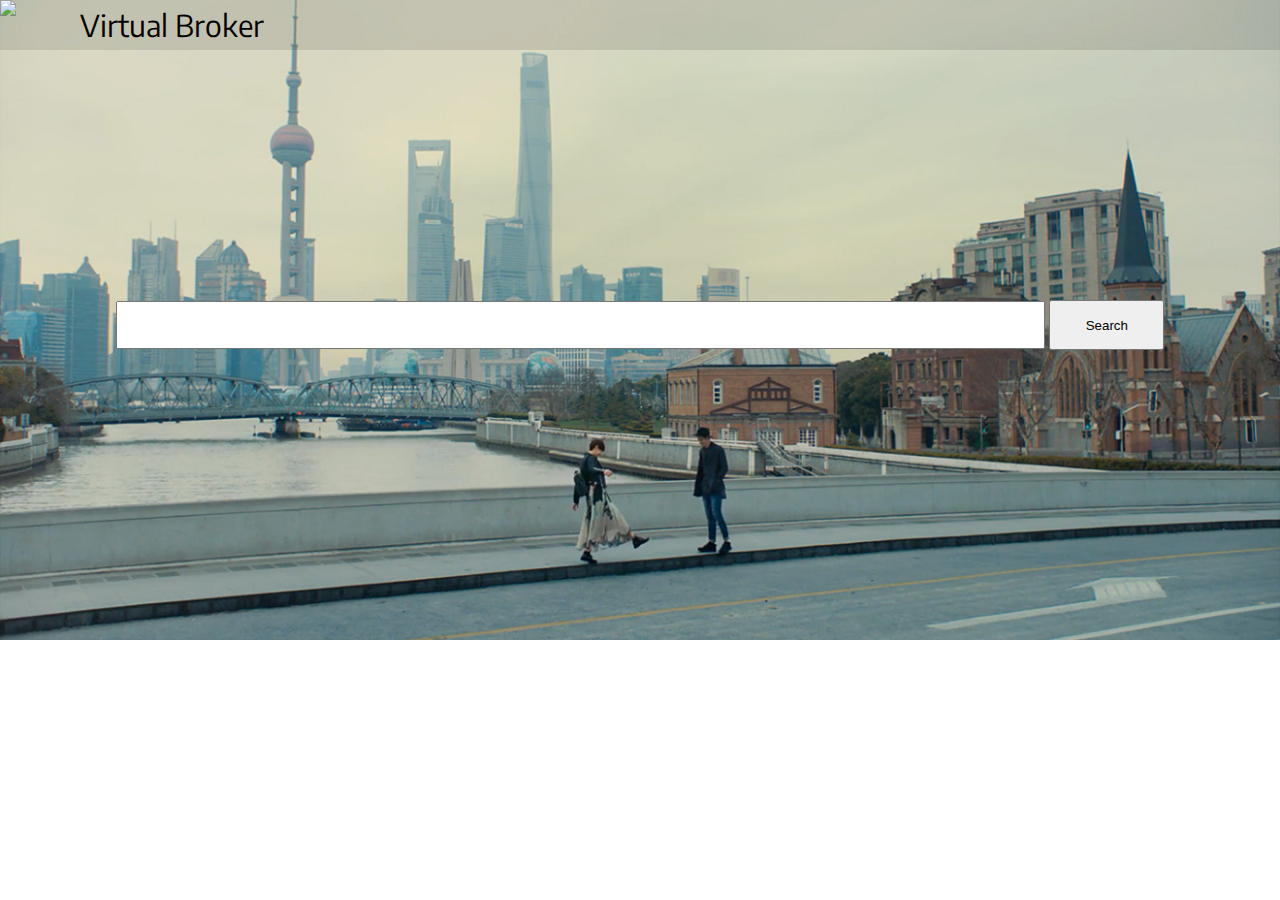
==== index.html @ 615c5898 "Add files via upload" ====
<!DOCTYPE html>
<html>
  <head>
    <link rel="stylesheet" type="text/css" href="style.css">
    <link href="https://fonts.googleapis.com/css?family=Encode+Sans" rel="stylesheet">
  </head>

  <body>
    <div class="nav-bar">
      <div class="logo">
        <img src="images/logo.png" width="auto" height="50px">
      </div>
      <div class="name">  Virtual Broker </div>
    </div>
    <div class="container">
      <center>
        <div class="search-bar">
          <input class="search-input">
          <button class="search-btn"> Search </button>
        </div>
      </center>
    </div>
  </body>

  </html>
---- style.css ----
body{
  background-image: url(images/main-bg.jpg);
  background-repeat: no-repeat ;
  background-size: 100%, auto;
  height: 100%;
  margin: 0px;
  font-family: 'Encode Sans', sans-serif;
}

.nav-bar{
  height: 50px;
  background: rgba(0, 0, 0, 0.1);
  margin: 0px;
}
.logo{
  float: left;
  margin: 0px;
}

.name{
  padding-left: 80px;
  font-size: 30px;
  position: relative;
  top: 50%;
  transform: translateY(-50%);
}
.search-bar{
  position: relative;
  top: 250px;
  height: 50px;
  width: 90%;
}

.search-input{
  width: 80%;
  height: 85%;
}

.search-btn{
  height: 100%;
  width: 10%;
}
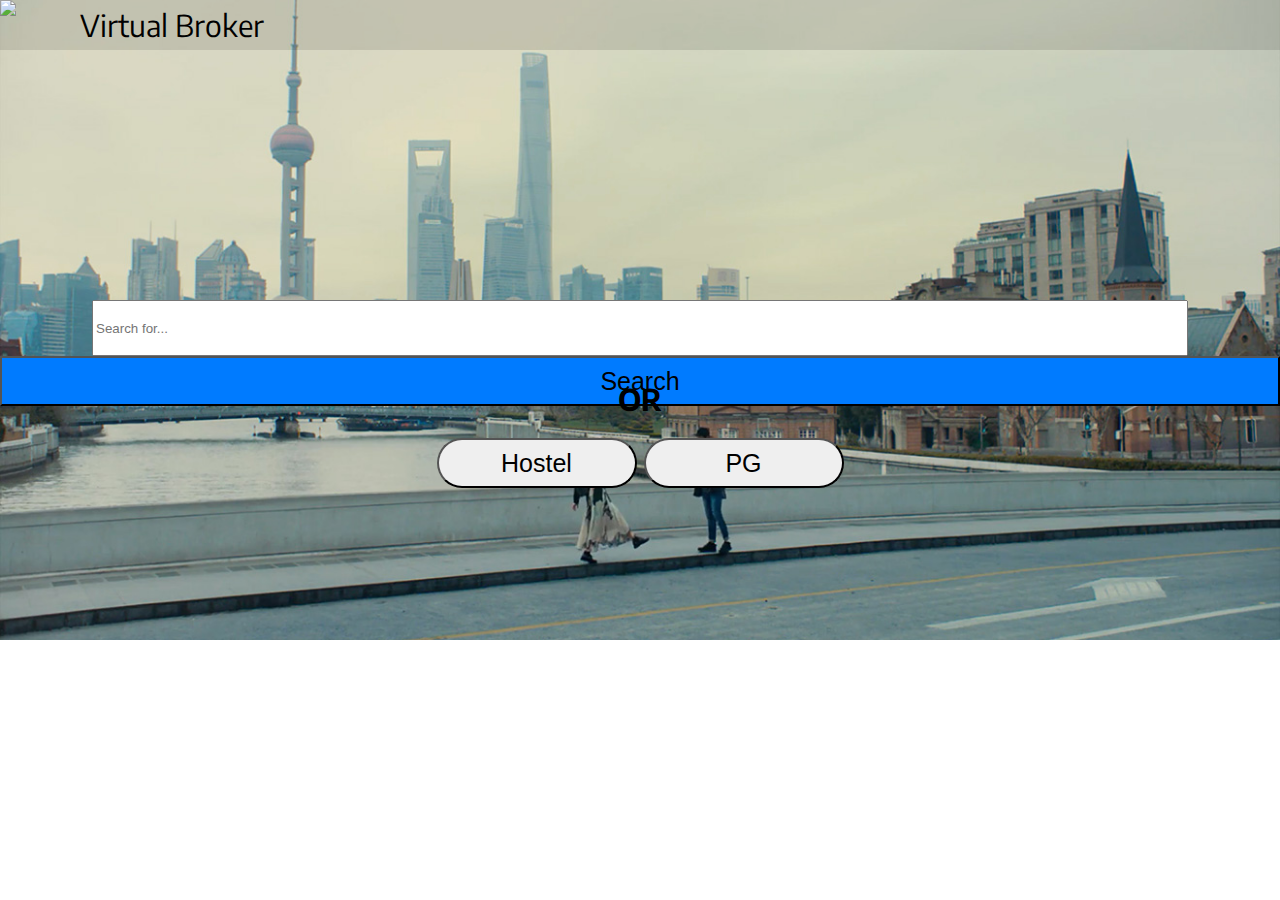
==== commit 783f0b86: "Added bootstrap" ====
--- a/index.html
+++ b/index.html
@@ -1,8 +1,9 @@
 <!DOCTYPE html>
 <html>
   <head>
+    <link href="https://fonts.googleapis.com/css?family=Encode+Sans" rel="stylesheet">
+    <link rel="stylesheet" href="https://maxcdn.bootstrapcdn.com/bootstrap/4.0.0-beta/css/bootstrap.min.css" integrity="sha384-/Y6pD6FV/Vv2HJnA6t+vslU6fwYXjCFtcEpHbNJ0lyAFsXTsjBbfaDjzALeQsN6M" crossorigin="anonymous">
     <link rel="stylesheet" type="text/css" href="style.css">
-    <link href="https://fonts.googleapis.com/css?family=Encode+Sans" rel="stylesheet">
   </head>
 
   <body>
@@ -14,9 +15,16 @@
     </div>
     <div class="container">
       <center>
-        <div class="search-bar">
-          <input class="search-input">
-          <button class="search-btn"> Search </button>
+        <div class="search-bar input-group">
+          <input type="text" class="search-input form-control" placeholder="Search for..." aria-label="Search for...">
+          <span class="search-btn-holder input-group-btn">
+              <button class="btn btn-primary btn-secondary search-btn " type="button">Search</button>
+          </span>
+        </div>
+      <div class="or-holder"> OR </div>
+        <div class="select-type">
+          <button type="button" class="select-btn btn btn-primary">Hostel</button>
+          <button type="button" class="select-btn btn btn-primary">PG</button>
         </div>
       </center>
     </div>
--- a/style.css
+++ b/style.css
@@ -19,24 +19,57 @@
 
 .name{
   padding-left: 80px;
-  font-size: 30px;
   position: relative;
   top: 50%;
   transform: translateY(-50%);
+  font-size: 30px;
 }
+.container{
+    position: relative;
+    top: 250px;
+    font-size: 30px;
+}
+
 .search-bar{
   position: relative;
-  top: 250px;
   height: 50px;
-  width: 90%;
+  width: 100%;
 }
 
 .search-input{
-  width: 80%;
-  height: 85%;
+  width: 85%;
+  height: 100%;
+}
+
+.search-btn-holder {
+  width: 15%;
 }
 
 .search-btn{
+  width: 100%;
   height: 100%;
-  width: 10%;
+  background-color: rgb(0, 123, 255);
+  font-size: 25px;
 }
+
+.search-btn:hover{
+  background-color: rgb(0, 105, 217);
+}
+
+.or-holder{
+  position: relative;
+  top: 30px;
+  font-weight: bold;
+}
+
+.select-type{
+  position: relative;
+  top: 50px;
+}
+
+.select-btn{
+  width: 200px;
+  border-radius: 100px;
+  height: 50px;
+  font-size: 25px;
+}
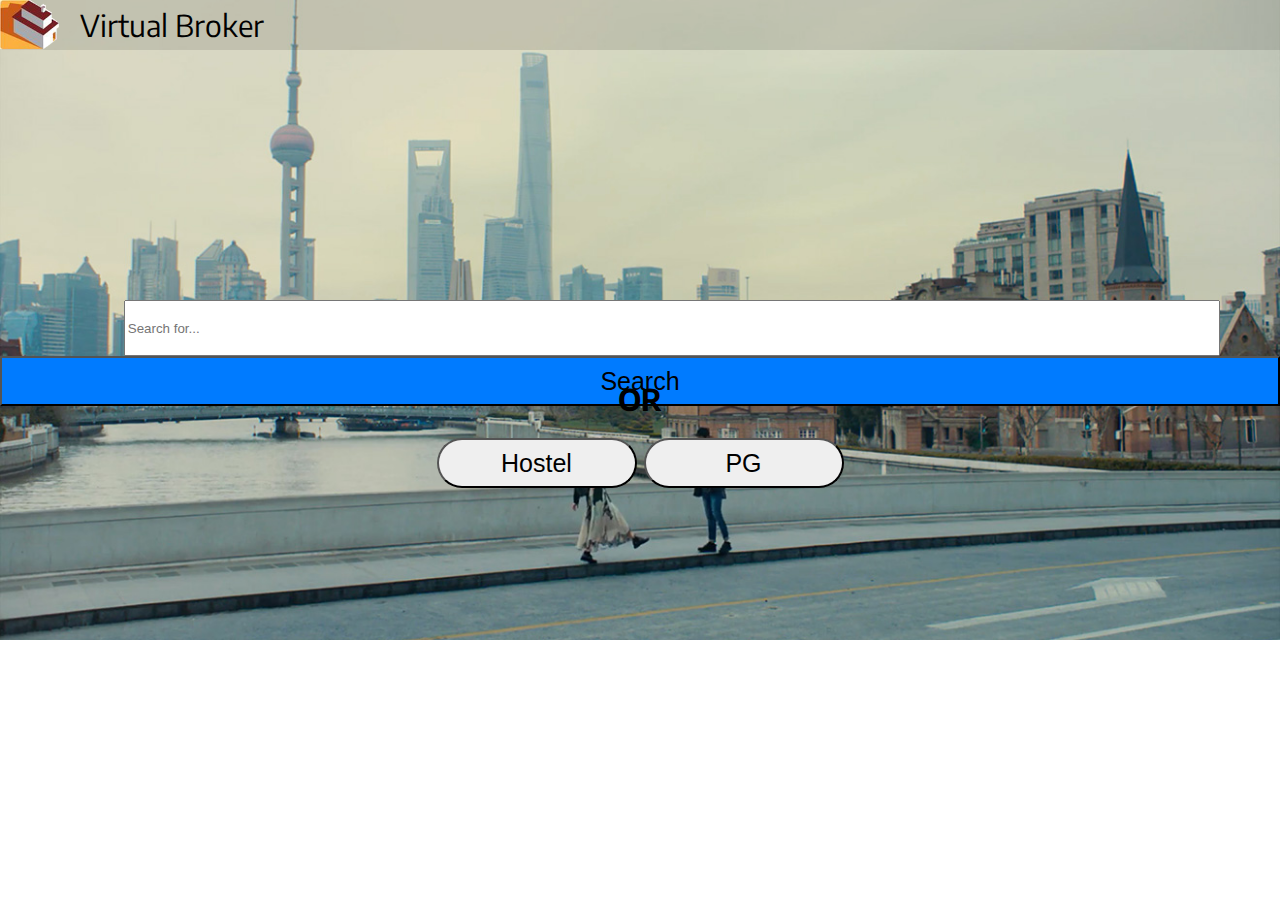
==== commit ee0b510f: "Update index.html" ====
--- a/index.html
+++ b/index.html
@@ -9,7 +9,7 @@
   <body>
     <div class="nav-bar">
       <div class="logo">
-        <img src="images/logo.png" width="auto" height="50px">
+        <img src="images/logo.PNG" width="auto" height="50px">
       </div>
       <div class="name">  Virtual Broker </div>
     </div>
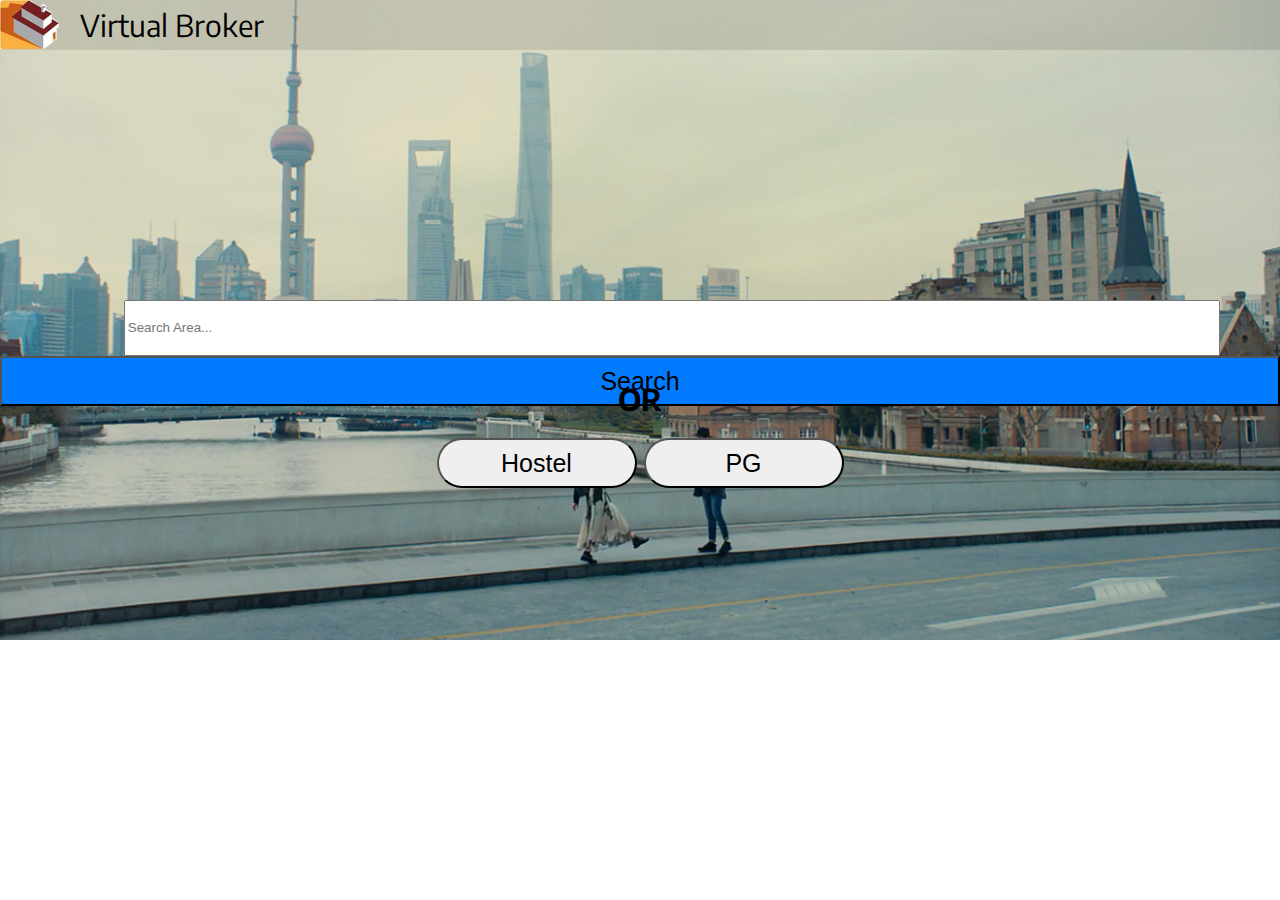
==== commit 57a1d97c: "Added area suggestions to search bar" ====
--- a/index.html
+++ b/index.html
@@ -16,7 +16,14 @@
     <div class="container">
       <center>
         <div class="search-bar input-group">
-          <input type="text" class="search-input form-control" placeholder="Search for..." aria-label="Search for...">
+          <input list="ops" class="search-input form-control" placeholder="Search Area...">
+		<datalist id="ops">
+			<option value="Bakrol">
+			<option value="Motabazar">
+			<option value="Nanabazar">
+			<option value="Iscon">
+			<option value="Bhaikaka">
+		  </datalist>
           <span class="search-btn-holder input-group-btn">
               <button class="btn btn-primary btn-secondary search-btn " type="button">Search</button>
           </span>
@@ -30,4 +37,4 @@
     </div>
   </body>
 
-  </html>
+  </html>